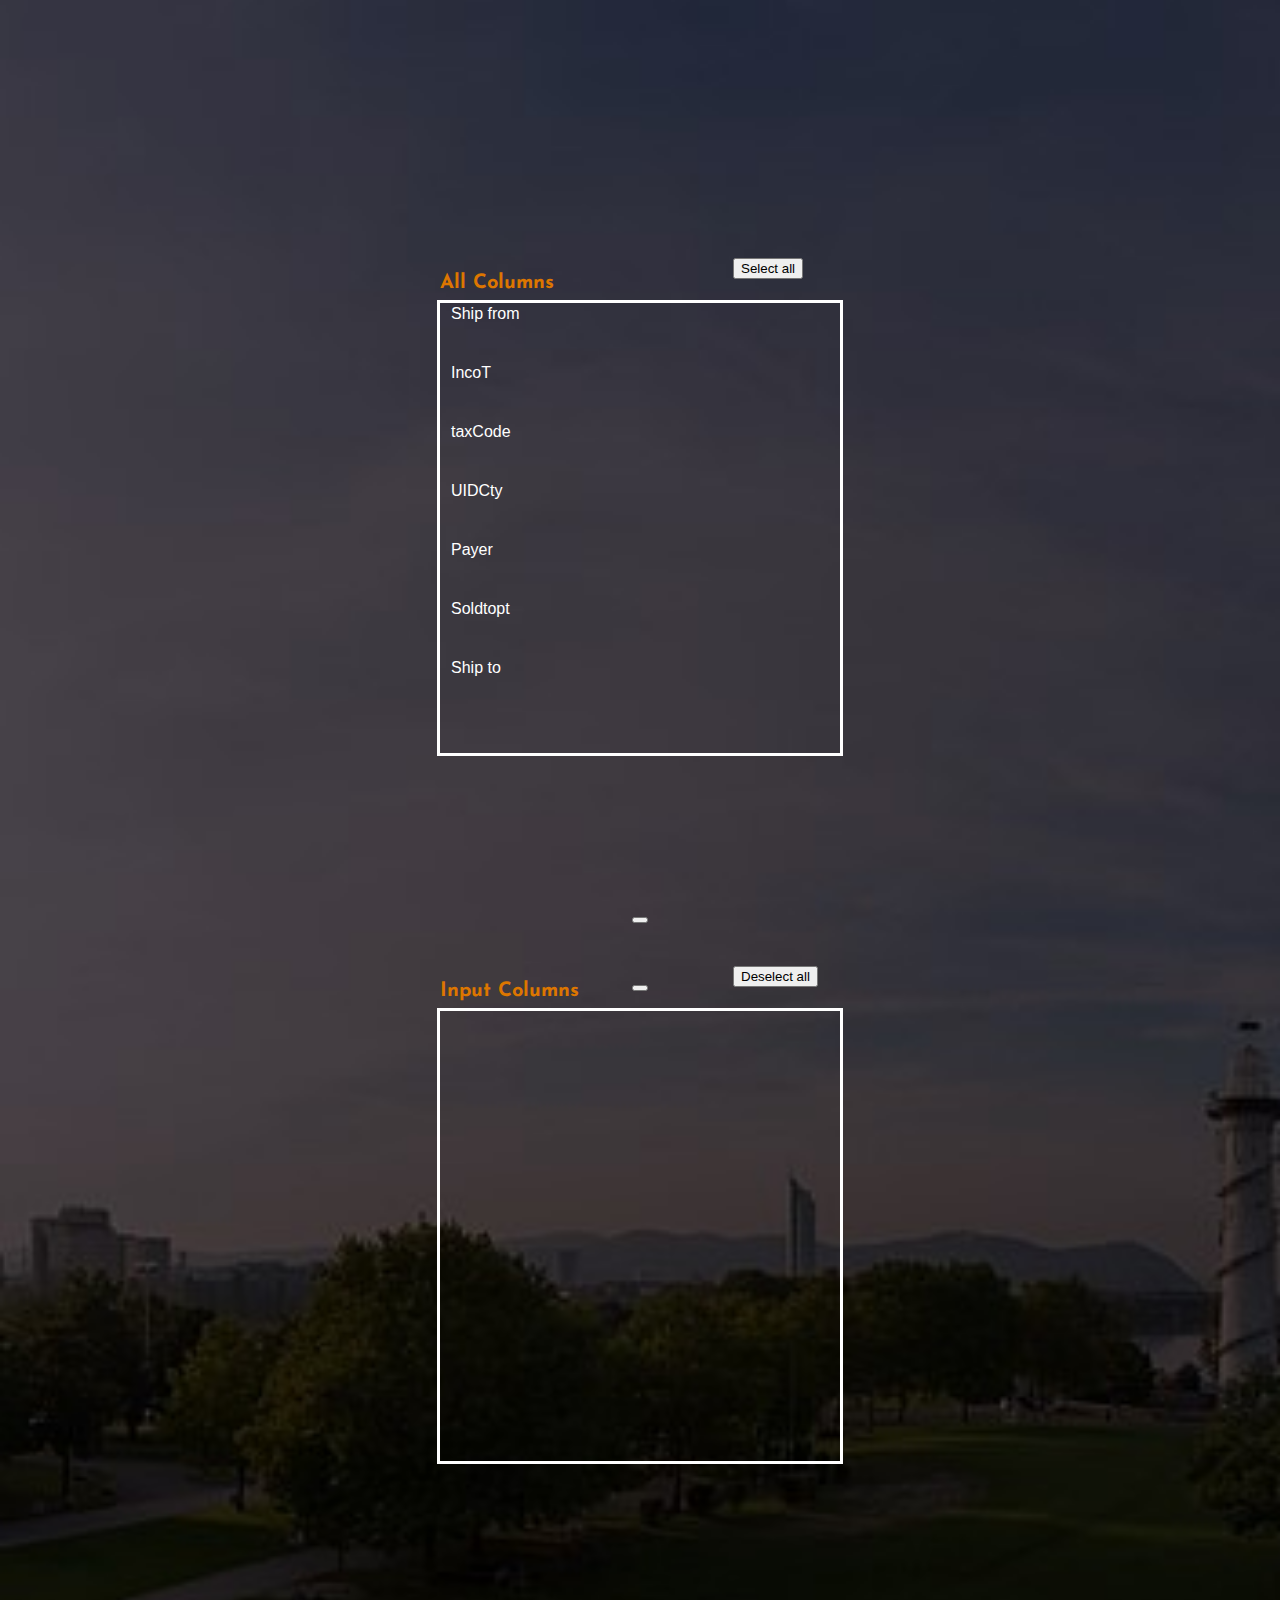
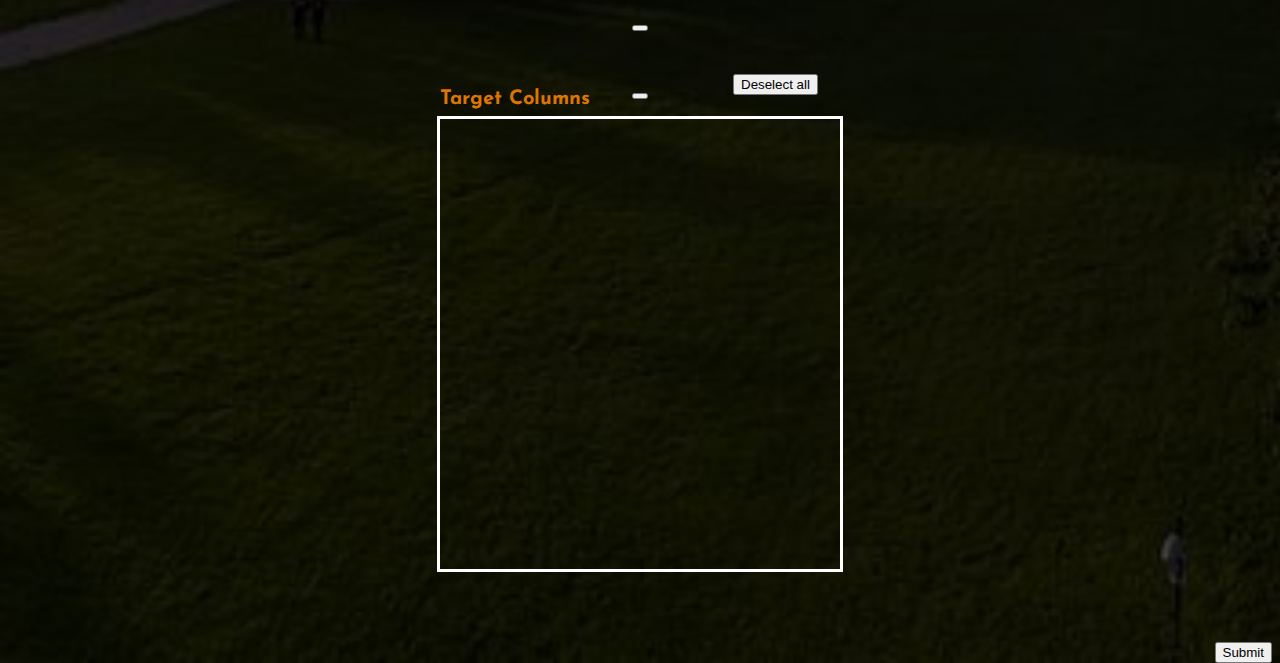
==== index.html @ f863d8c7 "First commit" ====
<!DOCTYPE html>
<html lang="en">
    <head>
        <meta charset="UTF-8">
        <meta http-equiv="X-UA-Compatible" content="IE=edge">
        <meta name="viewport" content="width=device-width, initial-scale=1, shrink-to-fit=no">
        <link rel="stylesheet" href="https://use.fontawesome.com/releases/v5.3.1/css/all.css" integrity="sha384-mzrmE5qonljUremFsqc01SB46JvROS7bZs3IO2EmfFsd15uHvIt+Y8vEf7N7fWAU" crossorigin="anonymous"><link href="https://fonts.googleapis.com/css?family=Josefin+Sans" rel="stylesheet">
        <link rel="stylesheet" href="https://stackpath.bootstrapcdn.com/bootstrap/4.1.3/css/bootstrap.min.css" integrity="sha384-MCw98/SFnGE8fJT3GXwEOngsV7Zt27NXFoaoApmYm81iuXoPkFOJwJ8ERdknLPMO" crossorigin="anonymous">
        <link rel="stylesheet" href="style.css">
        

        <title>PwC</title>
    </head>

    <body>

        
<!--------------------------------------------------------------------------->
            <div class="row">

            <div class="col-lg-1 col-md-6 col-sm-12">

            </div>

            <div class="col-lg-2 col-md-6 col-sm-12"> 

            <section>
            <h2>All Columns</h2>
            <div id="buttons">
            <button id=selectAll class="btn btn-danger">Select all</button>
            </div> 
            
             <ul>
                  <li>Ship from</a></li>
                  <li>IncoT</li>
                  <li>taxCode</li>
                  <li>UIDCty</li>
                  <li>Payer</li>
                  <li>Soldtopt</li>
                  <li>Ship to</li>
              </ul>  
       

            </section>
            </div> <!--cols-->
<!--------------------------------------------------------------------------->

            <div class="col-lg-2 col-md-1 col-sm-1">
                    <p>
                    <div id="toTheRightButton1">
                        <button class= "btn btn-danger">
                        <span class="fas fa-angle-double-right"></span>
                        </button>
                        </div>
                        <div id="toTheleftButton1">
                            <button class= "btn btn-danger">
                            <span class="fas fa-angle-double-left"></span>
                            </button>
                            </div>
                        </p>
                </div>
<!--------------------------------------------------------------------------->
           
            <div class="col-lg-2 col-md-6 col-sm-12">
            <section>
            <h2>Input Columns</h2>
            <div id="buttons">
            <button id="deselectall" class="btn btn-danger">Deselect all</button>
            </div>                     
            <div id="InputColumns">     
            </div>
            </section>
            </div> <!--cols-->
<!--------------------------------------------------------------------------->

            <div class="col-lg-2 col-md-12 col-sm-12">
                    <p>
                    <div id="toTheRightButton2">
                        <button class= "btn btn-danger">
                        <span class="fas fa-angle-double-right"></span>
                        </button>
                        </div>
                        <div id="toTheleftButton2">
                            <button class= "btn btn-danger">
                            <span class="fas fa-angle-double-left"></span>
                            </button>
                            </div>
                        </p>
                </div>
<!--------------------------------------------------------------------------->
            
            <div class="col-lg-2 col-md-6 col-sm-12">
            <section>
            <h2 class="TargetColumns">Target Columns</h2>
            <div id="buttons">
            <button id="targetdeselectall"  class="btn btn-danger">Deselect all</button>
            </div>
            <div id="TargetColumns">       
            </div>
            </section>
            <div class="col-lg-12 col-md-12 col-sm-12">
                    <span id="submitButton">
                    <button type= "submit" class="btn btn-danger">Submit</button>
                    </span>
                    </div>
            
            </div> <!--cols-->

            
<!--------------------------------------------------------------------------->

             
            </div> <!--end row-->
           
            
                
          
               
              
            

            












        
<script src="https://code.jquery.com/jquery-3.3.1.slim.min.js" integrity="sha384-q8i/X+965DzO0rT7abK41JStQIAqVgRVzpbzo5smXKp4YfRvH+8abtTE1Pi6jizo" crossorigin="anonymous"></script>
<script src="https://cdnjs.cloudflare.com/ajax/libs/popper.js/1.14.3/umd/popper.min.js" integrity="sha384-ZMP7rVo3mIykV+2+9J3UJ46jBk0WLaUAdn689aCwoqbBJiSnjAK/l8WvCWPIPm49" crossorigin="anonymous"></script>
<script src="https://stackpath.bootstrapcdn.com/bootstrap/4.1.3/js/bootstrap.min.js" integrity="sha384-ChfqqxuZUCnJSK3+MXmPNIyE6ZbWh2IMqE241rYiqJxyMiZ6OW/JmZQ5stwEULTy" crossorigin="anonymous"></script>
<script src="script.js"></script>
</body>
</html>
---- style.css ----
img {
    position: absolute;
    top: 0px;
    left: 0px;

}
body {
   
   background-image: url(1200px-2014-09-29_-_Reichsbrücke-Donau_City-Sunken_City.jpg);
   background-repeat: no-repeat;
   background-size: cover;
   margin-top: 300px;
   
}

responsive {
    width: 100%;
    height: auto;
}
.row {
    margin: 0 auto;
    margin-top: 150px;
    
}



section {
	border:	3px solid rgb(255, 255, 255);
	width: 400px;
	height: 450px;
	font-family: Helvetica;
	color: white;
    max-width: 400px; 
    width: 100%;
    margin: 0 auto;
    margin-bottom: 70px;
    
   
}

h2{
    color: rgb(221, 118, 0);
    font-family: 'Josefin Sans', sans-serif;
    font-size: 20px;
    margin-left:  auto;
    margin-top: -30px;
    margin-right: 340px;
    width: 150px;
    max-width: 400px;
    
    
  
    
}
#buttons {
    position: relative;
    margin-top: -52px;
    margin-left: auto;
    margin-right: 7px;
    width: 100px;
    max-width: 400px;
    
    
    
   
}


img {
    max-width: 100%;
    
}

#toTheRightButton1 {
   text-align: center;
   margin-top: 150px;

}
#toTheleftButton1 {
    text-align: center;
    margin-top: 50px;
 
 }
 #toTheleftButton2 {
    text-align: center;
    margin-top: 50px;
 
 }
 #toTheRightButton2 {
    text-align: center;
    margin-top: 150px;
 
 }

 h3 {
     height:50px;
     margin-top: 20px;
 }

 #submitButton{
   float: right;
 }   

ul li:hover{
    background-color: #AD1B02;
    margin-right: 0px;
 

}
.active{
    background-color: #AD1B02;
    margin-right: 0px;
}

li {

    list-style: none;
    padding-top: 13px;
    padding-bottom: 15px;
    margin-top: 13px;
    padding-left: 10px;
    
}
ul {
    margin-top: 10px;
    padding-left: 1px;
    padding-right: 1px;
}
/**
/********** Medium devices only **********
@media (min-width: 992px) and (max-width: 1199px){

    #toTheLeftButton  {
        text-align: center;
    }

}

/********** Small devices only **********
@media (min-width: 768px) and (max-width: 991px){

    #toTheLeftButton  {
        text-align: center;
    }
}

/********** Extra small devices only **********
@media (max-width: 767px){


}******/
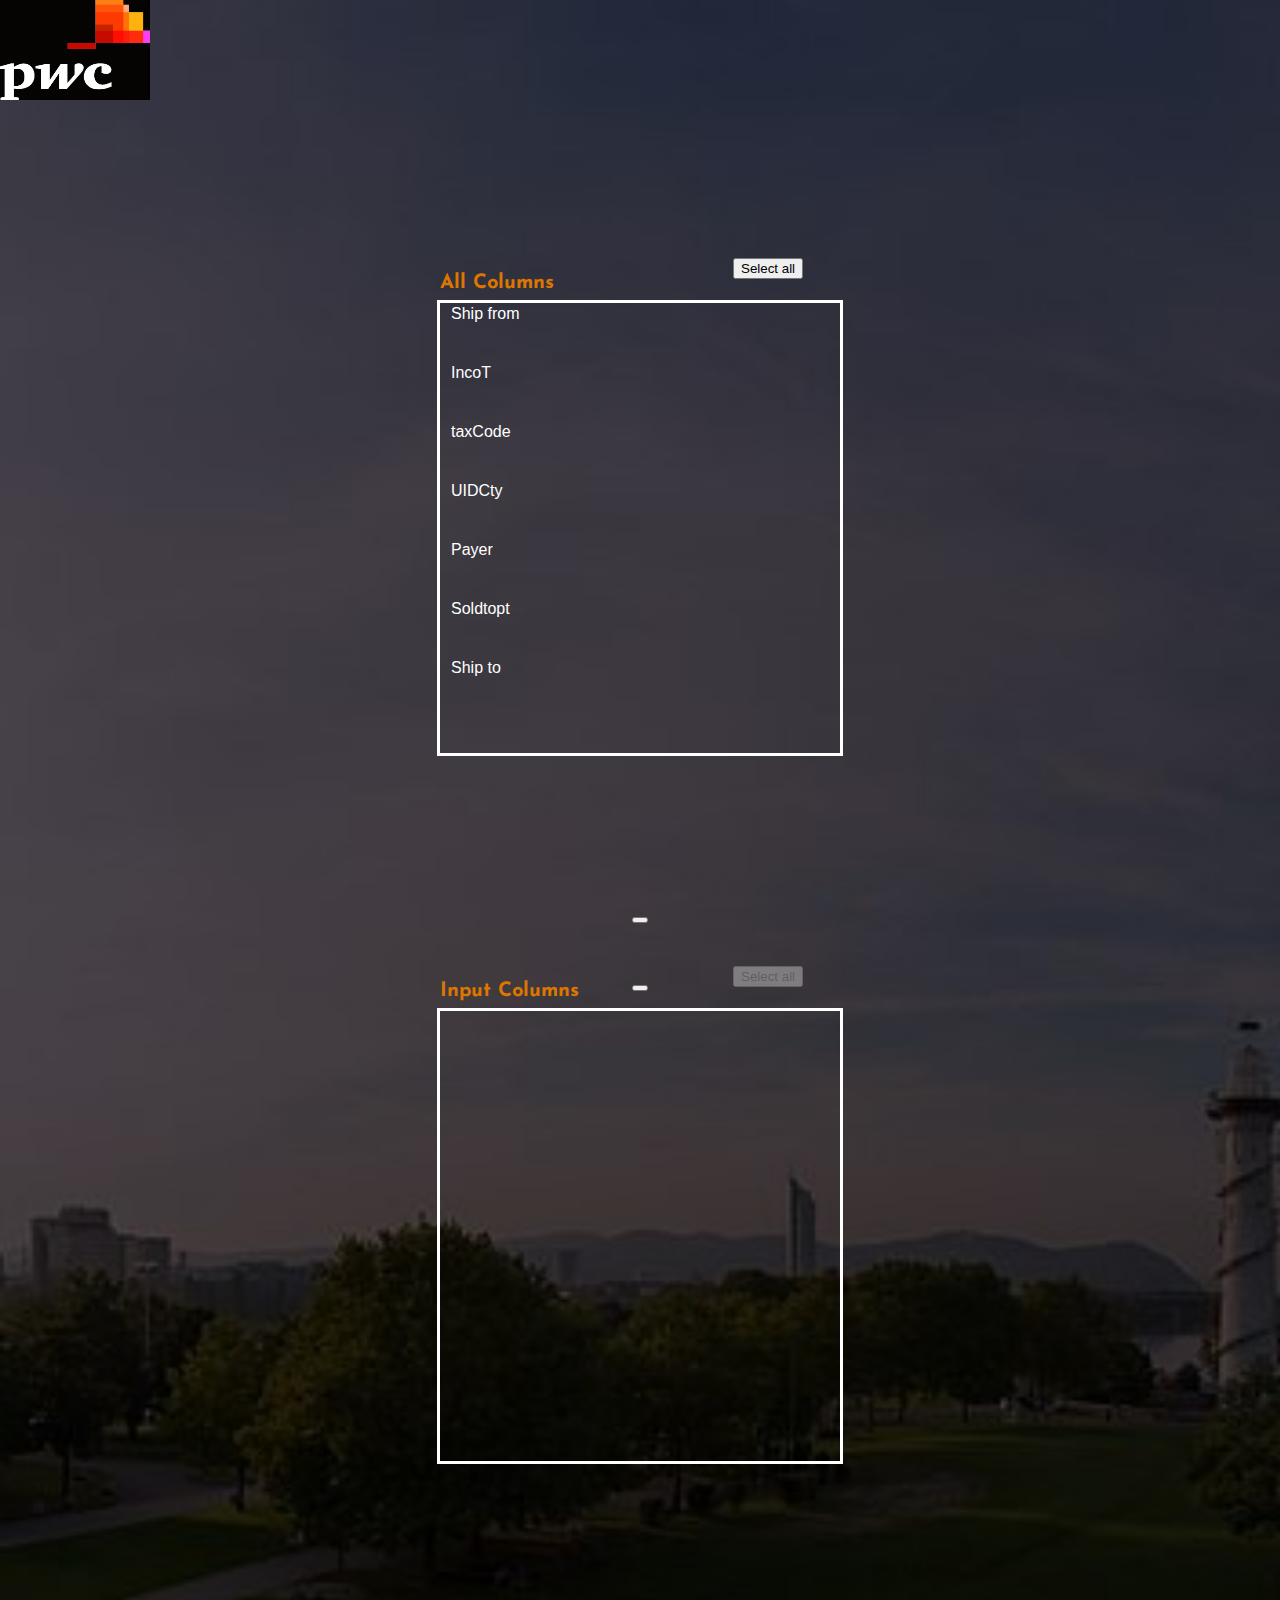
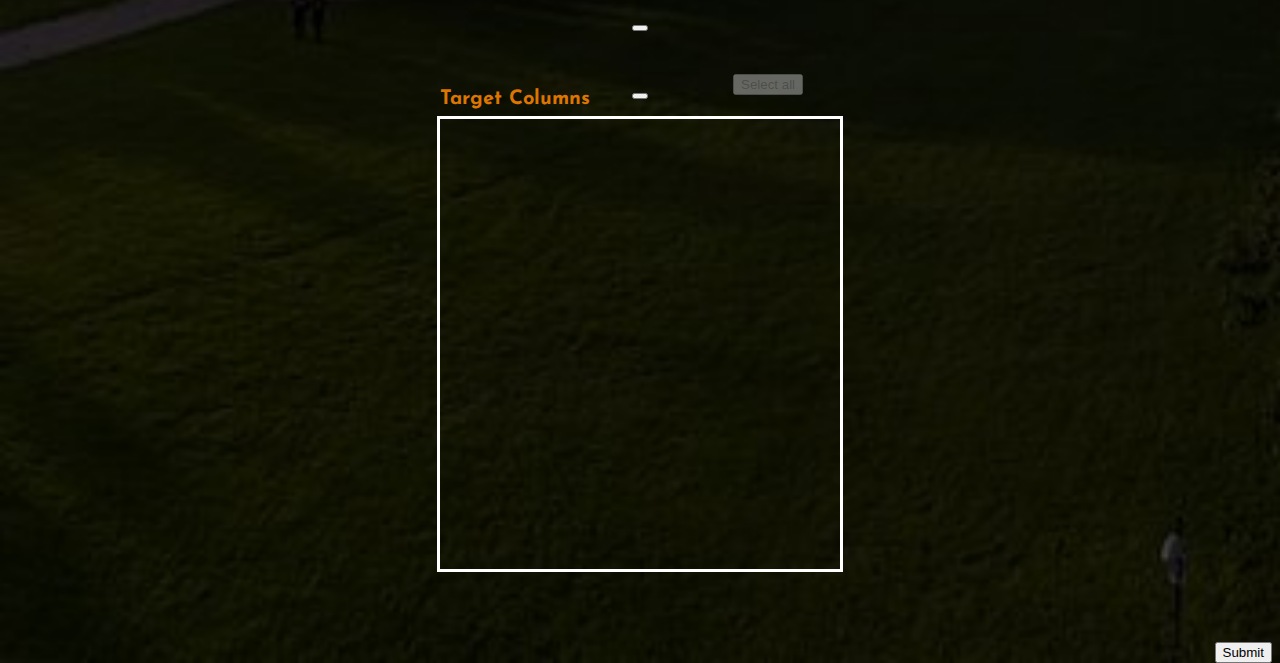
==== commit 4cb83568: "changed" ====
--- a/index.html
+++ b/index.html
@@ -8,13 +8,14 @@
         <link rel="stylesheet" href="https://stackpath.bootstrapcdn.com/bootstrap/4.1.3/css/bootstrap.min.css" integrity="sha384-MCw98/SFnGE8fJT3GXwEOngsV7Zt27NXFoaoApmYm81iuXoPkFOJwJ8ERdknLPMO" crossorigin="anonymous">
         <link rel="stylesheet" href="style.css">
         
-
-        <title>PwC</title>
+        
+        <title>PwC1</title>
     </head>
 
     <body>
 
-        
+             
+            <img src="thumb_0.jpg" alt="PwC" width="150" height="100">
 <!--------------------------------------------------------------------------->
             <div class="row">
 
@@ -24,14 +25,14 @@
 
             <div class="col-lg-2 col-md-6 col-sm-12"> 
 
-            <section>
+            <section id="allColumns">
             <h2>All Columns</h2>
             <div id="buttons">
             <button id=selectAll class="btn btn-danger">Select all</button>
             </div> 
             
-             <ul>
-                  <li>Ship from</a></li>
+             <ul id="ulList1">
+                  <li>Ship from</li>
                   <li>IncoT</li>
                   <li>taxCode</li>
                   <li>UIDCty</li>
@@ -42,16 +43,19 @@
        
 
             </section>
-            </div> <!--cols-->
+            </div>
+         <!--cols-->
+
 <!--------------------------------------------------------------------------->
 
-            <div class="col-lg-2 col-md-1 col-sm-1">
+              <div class="col-lg-2 col-md-1 col-sm-1">
                     <p>
                     <div id="toTheRightButton1">
                         <button class= "btn btn-danger">
                         <span class="fas fa-angle-double-right"></span>
                         </button>
                         </div>
+                        
                         <div id="toTheleftButton1">
                             <button class= "btn btn-danger">
                             <span class="fas fa-angle-double-left"></span>
@@ -59,18 +63,22 @@
                             </div>
                         </p>
                 </div>
+         
 <!--------------------------------------------------------------------------->
            
             <div class="col-lg-2 col-md-6 col-sm-12">
-            <section>
+            <section id ="inputColumns">
             <h2>Input Columns</h2>
             <div id="buttons">
-            <button id="deselectall" class="btn btn-danger">Deselect all</button>
-            </div>                     
+            <button id="deselectAll" class="btn btn-danger">Select all</button>
+            </div> 
+            <ul id="ulList2"></ul>                    
             <div id="InputColumns">     
             </div>
             </section>
-            </div> <!--cols-->
+            </div> 
+            
+            <!--cols-->
 <!--------------------------------------------------------------------------->
 
             <div class="col-lg-2 col-md-12 col-sm-12">
@@ -90,11 +98,12 @@
 <!--------------------------------------------------------------------------->
             
             <div class="col-lg-2 col-md-6 col-sm-12">
-            <section>
-            <h2 class="TargetColumns">Target Columns</h2>
+            <section id="targetColumns2">
+            <h2 class="targetColumns">Target Columns</h2>
             <div id="buttons">
-            <button id="targetdeselectall"  class="btn btn-danger">Deselect all</button>
+            <button id="targetDeselectAll"  class="btn btn-danger">Select all</button>
             </div>
+            <ul id="ulList3"></ul>
             <div id="TargetColumns">       
             </div>
             </section>
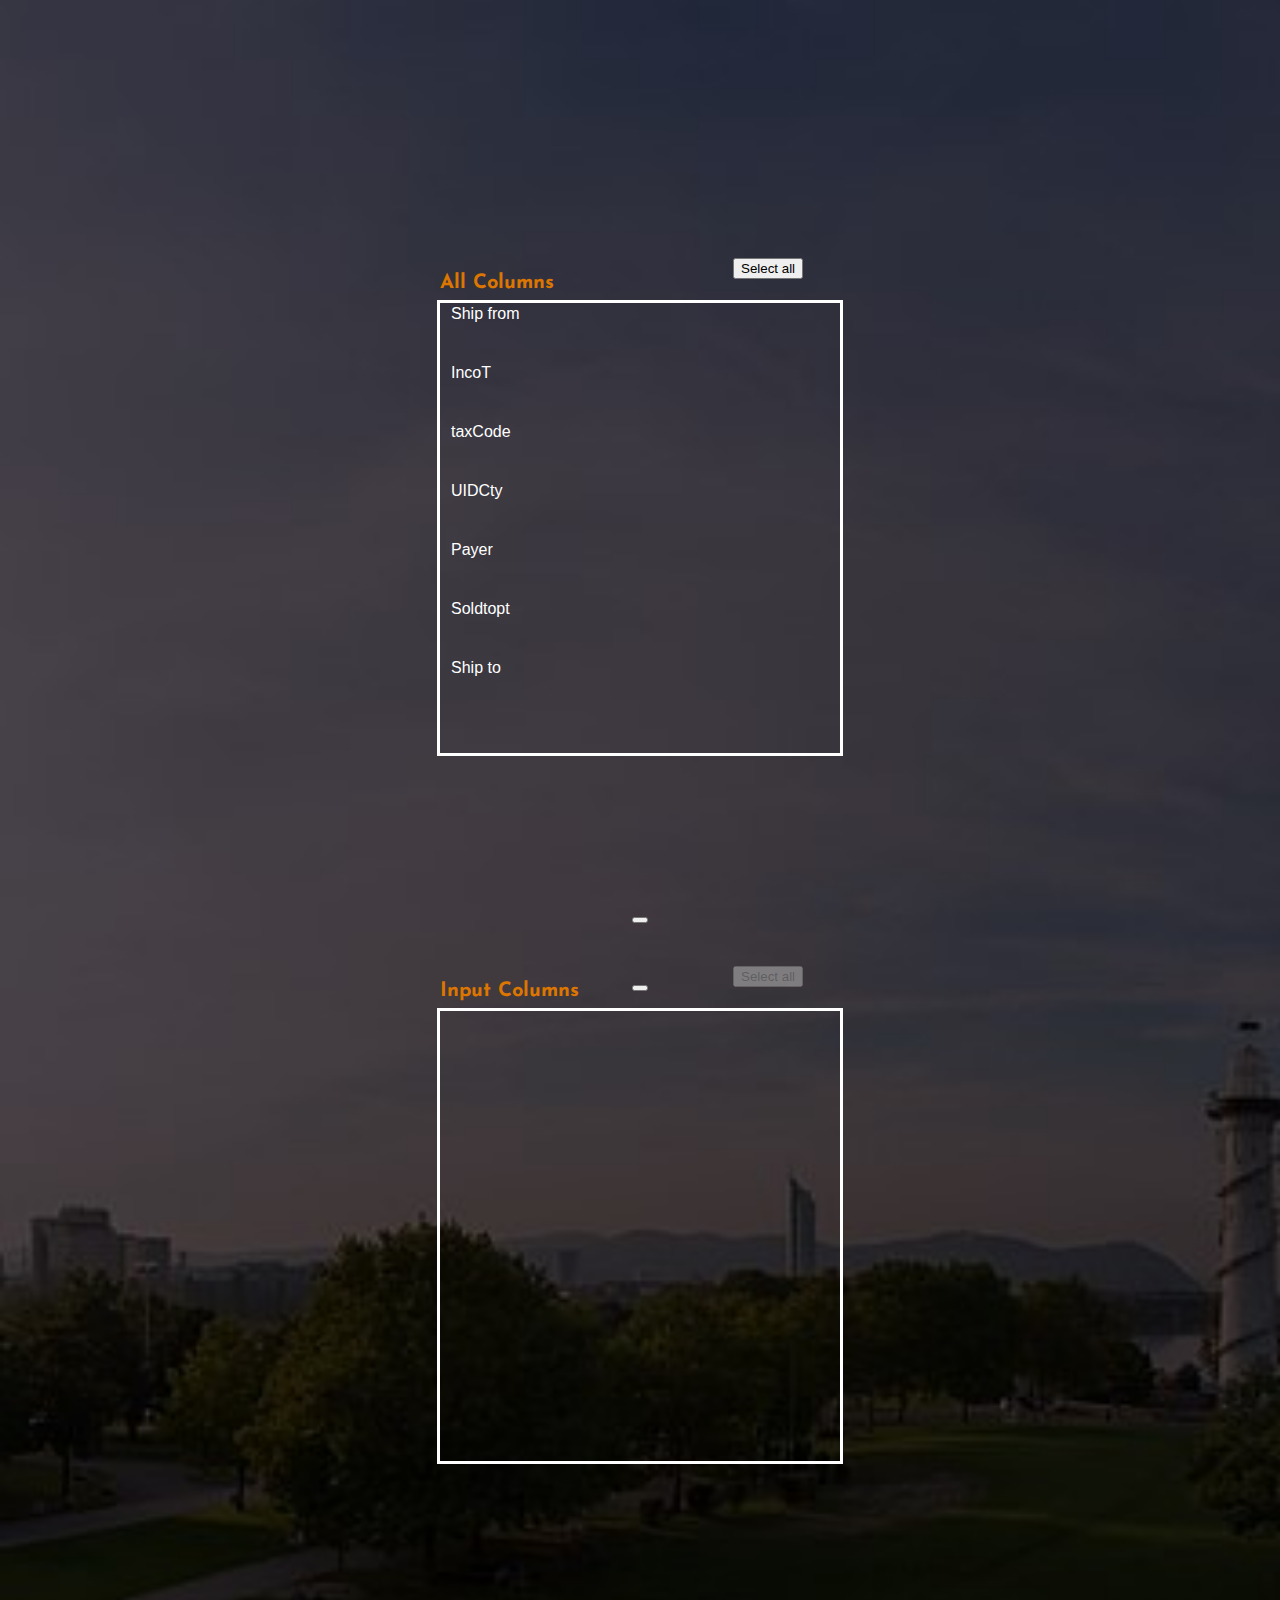
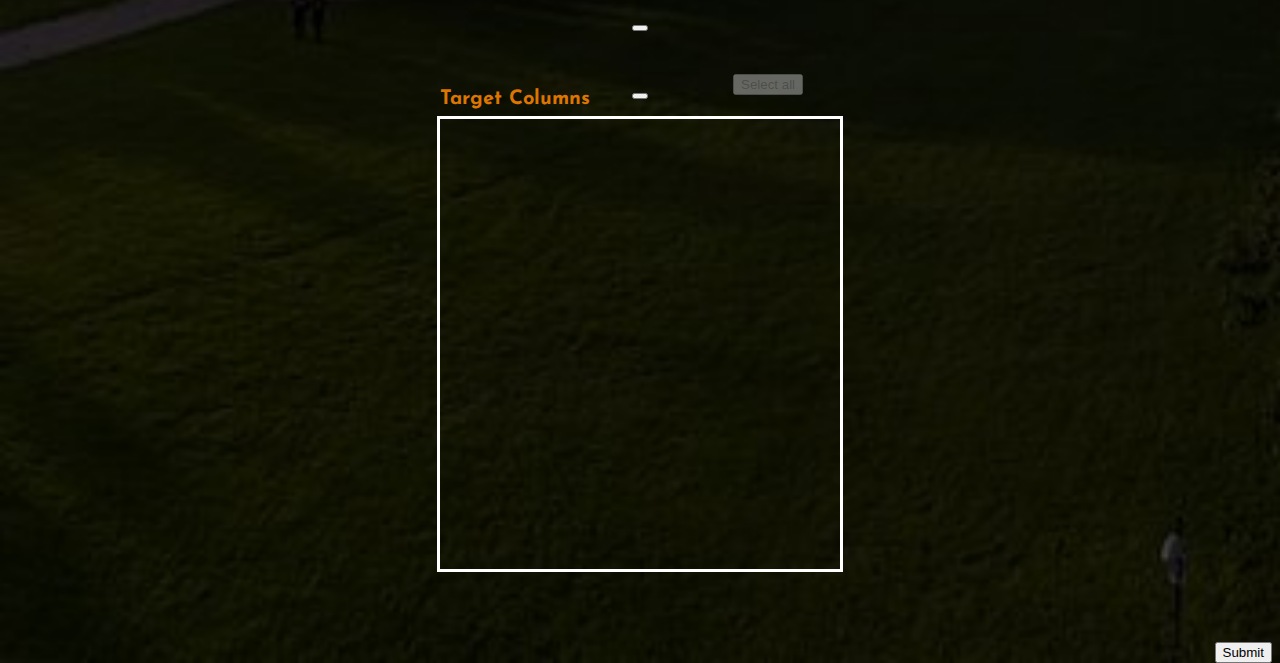
==== commit 17b5a9b8: "Update index.html" ====
--- a/index.html
+++ b/index.html
@@ -15,7 +15,7 @@
     <body>
 
              
-            <img src="thumb_0.jpg" alt="PwC" width="150" height="100">
+          
 <!--------------------------------------------------------------------------->
             <div class="row">
 
@@ -147,4 +147,4 @@
 <script src="https://stackpath.bootstrapcdn.com/bootstrap/4.1.3/js/bootstrap.min.js" integrity="sha384-ChfqqxuZUCnJSK3+MXmPNIyE6ZbWh2IMqE241rYiqJxyMiZ6OW/JmZQ5stwEULTy" crossorigin="anonymous"></script>
 <script src="script.js"></script>
 </body>
-</html>+</html>
